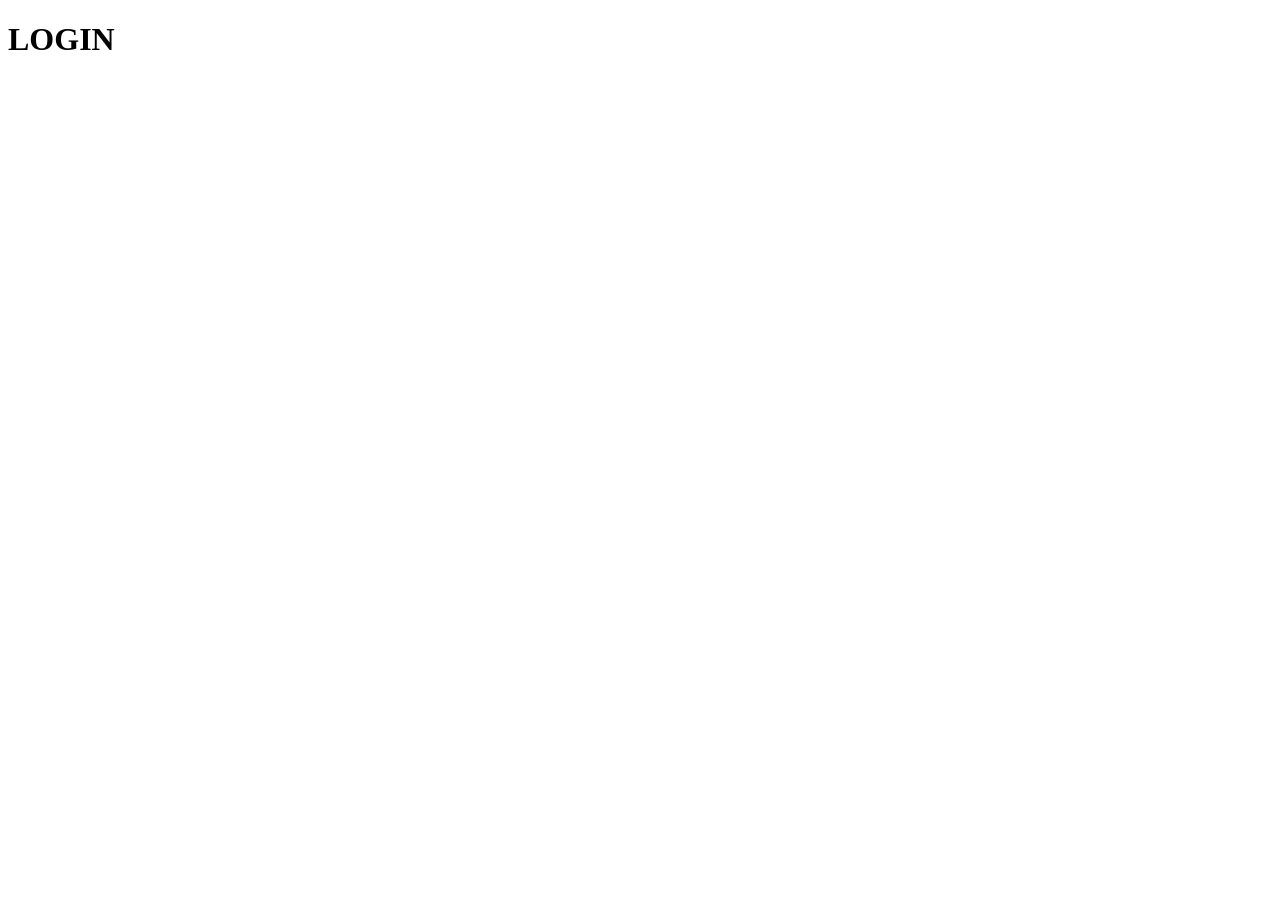
==== atividades _HTML/Tela_Login/index.html @ ffd5490d "comecei uma atividade" ====
<!DOCTYPE html>
<html lang="pt-BR">
<head>
    <meta charset="UTF-8">
    <meta name="viewport" content="width=device-width, initial-scale=1.0">
    <title>TeladeLogin</title>
    <link rel = "stylesheet" href = "style.css">
    <link href="https://fonts.googleapis.com/css2?family=Michroma&display=swap" rel="stylesheet">
</head>

<body>
    
<div class = "container">
    <h1> LOGIN </h1>
</div>

<div>
    <form>

    </form>
</div>

</body>
</html>
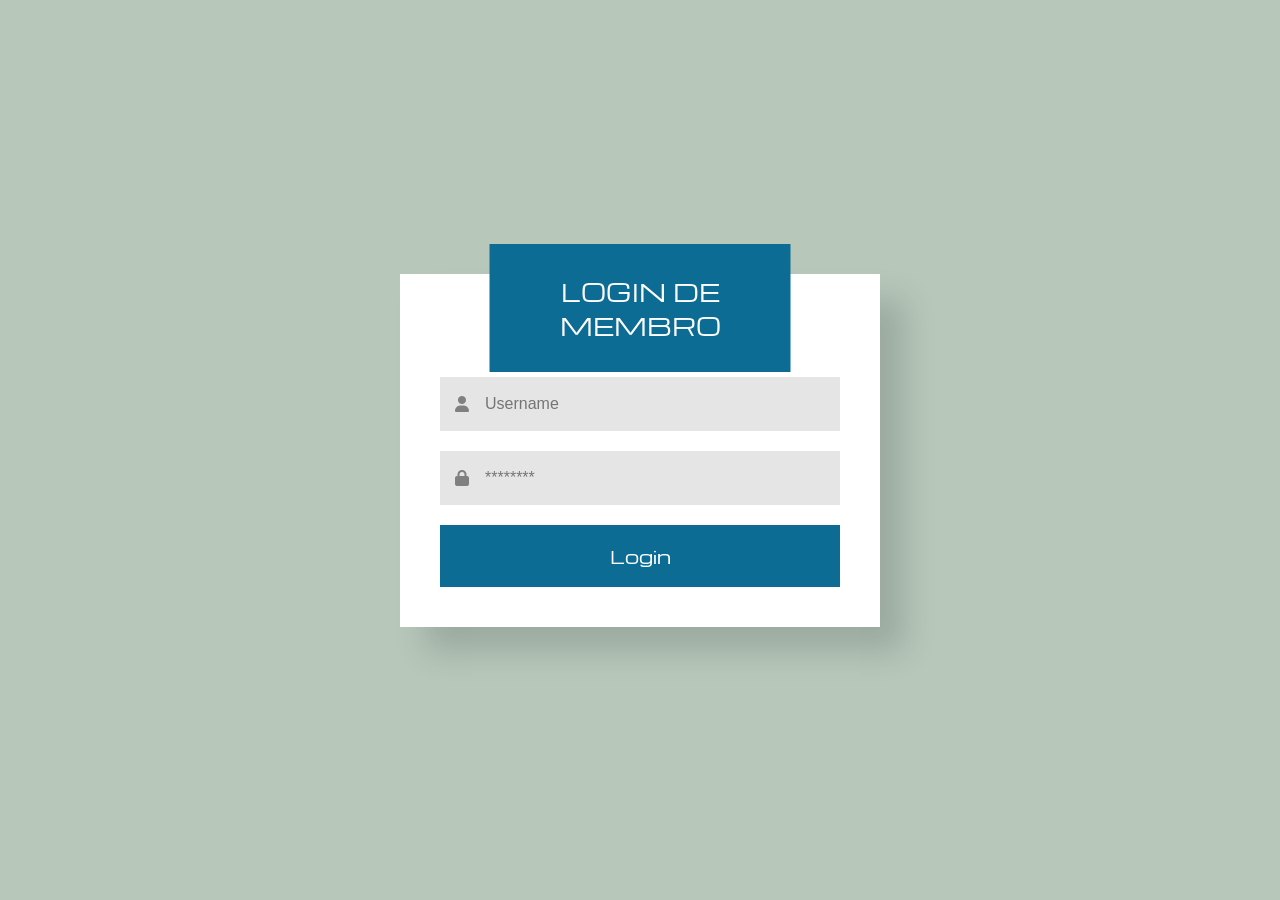
==== commit 861d99f4: "Finalizei a atividade" ====
--- a/atividades _HTML/Tela_Login/index.html
+++ b/atividades _HTML/Tela_Login/index.html
@@ -6,18 +6,28 @@
     <title>TeladeLogin</title>
     <link rel = "stylesheet" href = "style.css">
     <link href="https://fonts.googleapis.com/css2?family=Michroma&display=swap" rel="stylesheet">
+    <link rel="stylesheet" href="https://cdnjs.cloudflare.com/ajax/libs/font-awesome/6.0.0/css/all.min.css">
 </head>
 
 <body>
     
+
+
 <div class = "container">
-    <h1> LOGIN </h1>
+    
+    <h1> LOGIN DE MEMBRO </h1>
+    <br>
+    <div class="input-group">
+    <i class="fas fa-user"></i>
+    <input type="text" placeholder="Username">
 </div>
-
+<div class="input-group">
+    <i class="fas fa-lock"></i>
+    <input type="password" placeholder="********">
+    <br>
+</div>
 <div>
-    <form>
-
-    </form>
+    <button type ="submit">Login</button>
 </div>
 
 </body>
--- a/atividades _HTML/Tela_Login/style.css
+++ b/atividades _HTML/Tela_Login/style.css
@@ -0,0 +1,99 @@
+*{
+    margin: 0;
+    padding: 0;
+    box-sizing: border-box;
+}
+
+body{
+    font-family: "Michroma", sans-serif;
+    background-color: #b7c8bb;
+
+    display: flex;
+    justify-content: center;
+    align-items: center;
+
+    height: 100vh;
+}
+
+/* CAIXA BRANCA */
+.container{
+    width: 480px;
+    background-color: white;
+
+    padding: 80px 40px 40px 40px;
+
+    position: relative;
+
+    box-shadow: 25px 25px 30px rgba(0,0,0,0.15);
+}
+
+/* TÍTULO AZUL */
+h1{
+    position: absolute;
+
+    top: -30px;
+    left: 50%;
+
+    transform: translateX(-50%);
+
+    background-color: #0d6c94;
+
+    color: white;
+    
+    padding: 30px 70px;
+
+    font-size: 24px;
+    font-weight: normal;
+
+    text-align: center;
+}
+
+/* INPUTS */
+.input-group{
+    position: relative;
+    margin-bottom: 20px;
+}
+
+/* ÍCONES */
+.input-group i{
+    position: absolute;
+
+    left: 15px;
+    top: 50%;
+
+    transform: translateY(-50%);
+
+    color: gray;
+}
+
+/* CAIXAS */
+.input-group input{
+    width: 100%;
+
+    padding: 18px 18px 18px 45px;
+
+    border: none;
+
+    background-color: #e5e5e5;
+
+    font-size: 16px;
+}
+
+/* BOTÃO */
+button{
+    width: 100%;
+
+    padding: 18px;
+
+    border: none;
+
+    background-color: #0d6c94;
+
+    color: white;
+
+    font-family: "Michroma", sans-serif;
+
+    font-size: 18px;
+
+    cursor: pointer;
+}   
